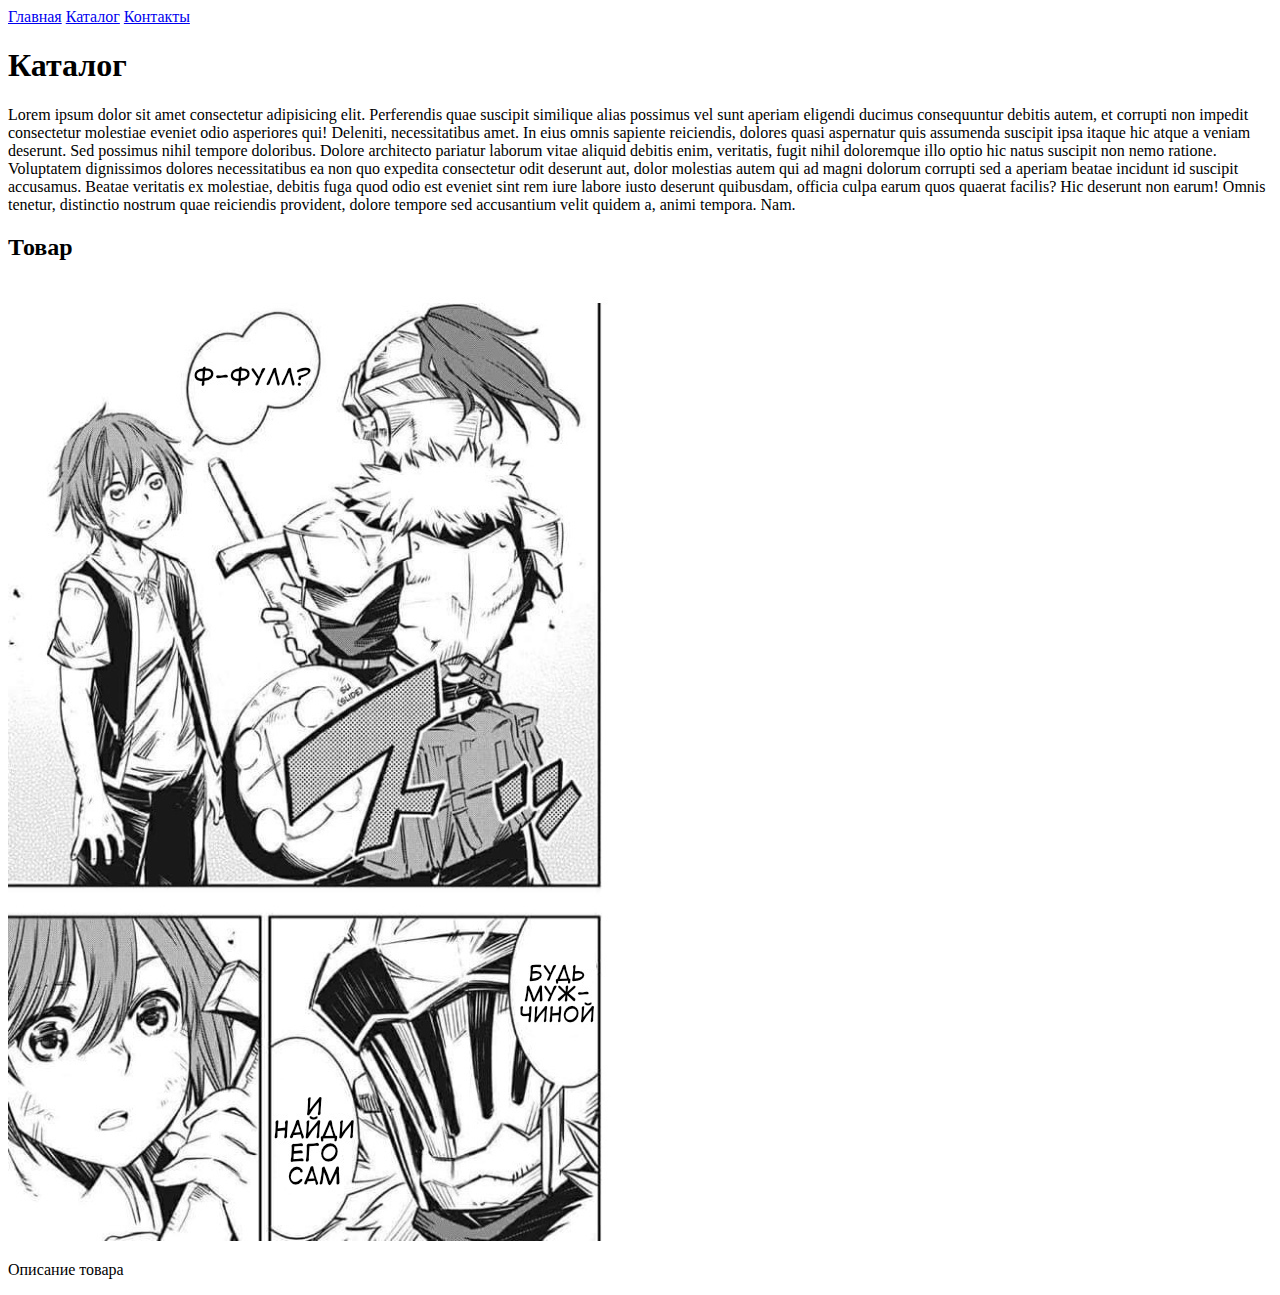
==== catalog/catalog.html @ bce864ef "first commit" ====
<!DOCTYPE html>
<html lang="en">
<head>
    <meta charset="UTF-8">
    <meta http-equiv="X-UA-Compatible" content="IE=edge">
    <meta name="viewport" content="width=device-width, initial-scale=1.0">
    <title>Document</title>
</head>
<body>
    <a href="../index.html">Главная</a>
    <a href="catalog.html">Каталог</a>
    <a href="#">Контакты</a>

    <h1>Каталог</h1>
    <p>Lorem ipsum dolor sit amet consectetur adipisicing elit. Perferendis quae suscipit similique alias possimus vel sunt aperiam eligendi ducimus consequuntur debitis autem, et corrupti non impedit consectetur molestiae eveniet odio asperiores qui! Deleniti, necessitatibus amet. In eius omnis sapiente reiciendis, dolores quasi aspernatur quis assumenda suscipit ipsa itaque hic atque a veniam deserunt. Sed possimus nihil tempore doloribus. Dolore architecto pariatur laborum vitae aliquid debitis enim, veritatis, fugit nihil doloremque illo optio hic natus suscipit non nemo ratione. Voluptatem dignissimos dolores necessitatibus ea non quo expedita consectetur odit deserunt aut, dolor molestias autem qui ad magni dolorum corrupti sed a aperiam beatae incidunt id suscipit accusamus. Beatae veritatis ex molestiae, debitis fuga quod odio est eveniet sint rem iure labore iusto deserunt quibusdam, officia culpa earum quos quaerat facilis? Hic deserunt non earum! Omnis tenetur, distinctio nostrum quae reiciendis provident, dolore tempore sed accusantium velit quidem a, animi tempora. Nam.</p>

    <h2>Товар</h2>
    <img src="../img/proof.jpg" alt="товар">
    <p>Описание товара </p>
</body>
</html>
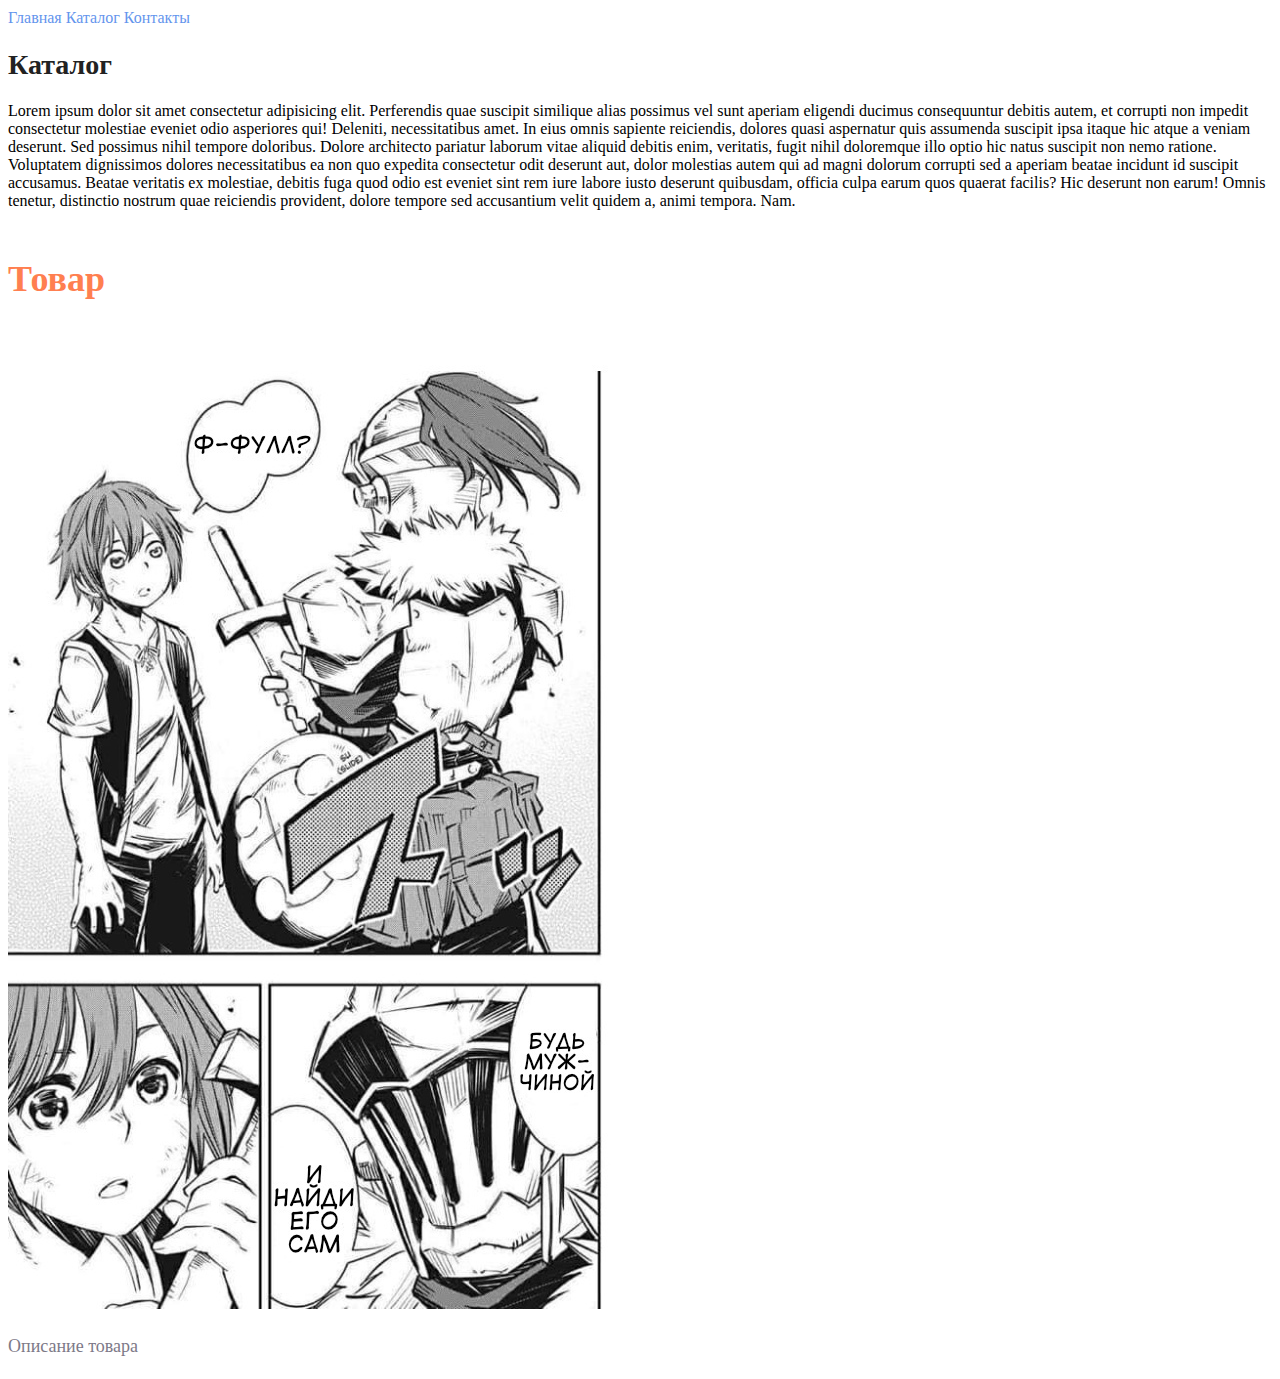
==== commit 871fb1ef: "sdf" ====
--- a/catalog/catalog.html
+++ b/catalog/catalog.html
@@ -5,17 +5,18 @@
     <meta http-equiv="X-UA-Compatible" content="IE=edge">
     <meta name="viewport" content="width=device-width, initial-scale=1.0">
     <title>Document</title>
+  <link rel="stylesheet" href="../style.css"> 
 </head>
 <body>
-    <a href="../index.html">Главная</a>
-    <a href="catalog.html">Каталог</a>
-    <a href="#">Контакты</a>
+    <a class="menu_link" href="../index.html">Главная</a>
+    <a class="menu_link" href="catalog.html">Каталог</a>
+    <a class="menu_link" href="#">Контакты</a>
 
-    <h1>Каталог</h1>
-    <p>Lorem ipsum dolor sit amet consectetur adipisicing elit. Perferendis quae suscipit similique alias possimus vel sunt aperiam eligendi ducimus consequuntur debitis autem, et corrupti non impedit consectetur molestiae eveniet odio asperiores qui! Deleniti, necessitatibus amet. In eius omnis sapiente reiciendis, dolores quasi aspernatur quis assumenda suscipit ipsa itaque hic atque a veniam deserunt. Sed possimus nihil tempore doloribus. Dolore architecto pariatur laborum vitae aliquid debitis enim, veritatis, fugit nihil doloremque illo optio hic natus suscipit non nemo ratione. Voluptatem dignissimos dolores necessitatibus ea non quo expedita consectetur odit deserunt aut, dolor molestias autem qui ad magni dolorum corrupti sed a aperiam beatae incidunt id suscipit accusamus. Beatae veritatis ex molestiae, debitis fuga quod odio est eveniet sint rem iure labore iusto deserunt quibusdam, officia culpa earum quos quaerat facilis? Hic deserunt non earum! Omnis tenetur, distinctio nostrum quae reiciendis provident, dolore tempore sed accusantium velit quidem a, animi tempora. Nam.</p>
+    <h1 class="header">Каталог</h1>
+    <p lass="text">Lorem ipsum dolor sit amet consectetur adipisicing elit. Perferendis quae suscipit similique alias possimus vel sunt aperiam eligendi ducimus consequuntur debitis autem, et corrupti non impedit consectetur molestiae eveniet odio asperiores qui! Deleniti, necessitatibus amet. In eius omnis sapiente reiciendis, dolores quasi aspernatur quis assumenda suscipit ipsa itaque hic atque a veniam deserunt. Sed possimus nihil tempore doloribus. Dolore architecto pariatur laborum vitae aliquid debitis enim, veritatis, fugit nihil doloremque illo optio hic natus suscipit non nemo ratione. Voluptatem dignissimos dolores necessitatibus ea non quo expedita consectetur odit deserunt aut, dolor molestias autem qui ad magni dolorum corrupti sed a aperiam beatae incidunt id suscipit accusamus. Beatae veritatis ex molestiae, debitis fuga quod odio est eveniet sint rem iure labore iusto deserunt quibusdam, officia culpa earum quos quaerat facilis? Hic deserunt non earum! Omnis tenetur, distinctio nostrum quae reiciendis provident, dolore tempore sed accusantium velit quidem a, animi tempora. Nam.</p>
 
-    <h2>Товар</h2>
+    <h2 class="subtitle">Товар</h2>
     <img src="../img/proof.jpg" alt="товар">
-    <p>Описание товара </p>
+    <p class="text">Описание товара </p>
 </body>
 </html>--- a/style.css
+++ b/style.css
@@ -0,0 +1,32 @@
+a {
+     text-decoration: none;
+ }
+
+ .menu_link{
+    color: cornflowerblue;
+    font-size: 16px;
+    line-height: 20px;
+ }
+
+ .header{
+    color: #222222;
+    font-size: 28px;
+    line-height: 36px;
+    font-weight: bold;
+ }
+
+ .text{
+    font-style: normal;
+    font-weight: 300;
+    font-size: 18px;
+    line-height: 30px;
+    color: #7D7987;
+ }
+
+ .subtitle{
+    color: coral;
+    font-style: normal;
+    font-weight: 700;
+    font-size: 36px;
+    line-height: 80px;
+}